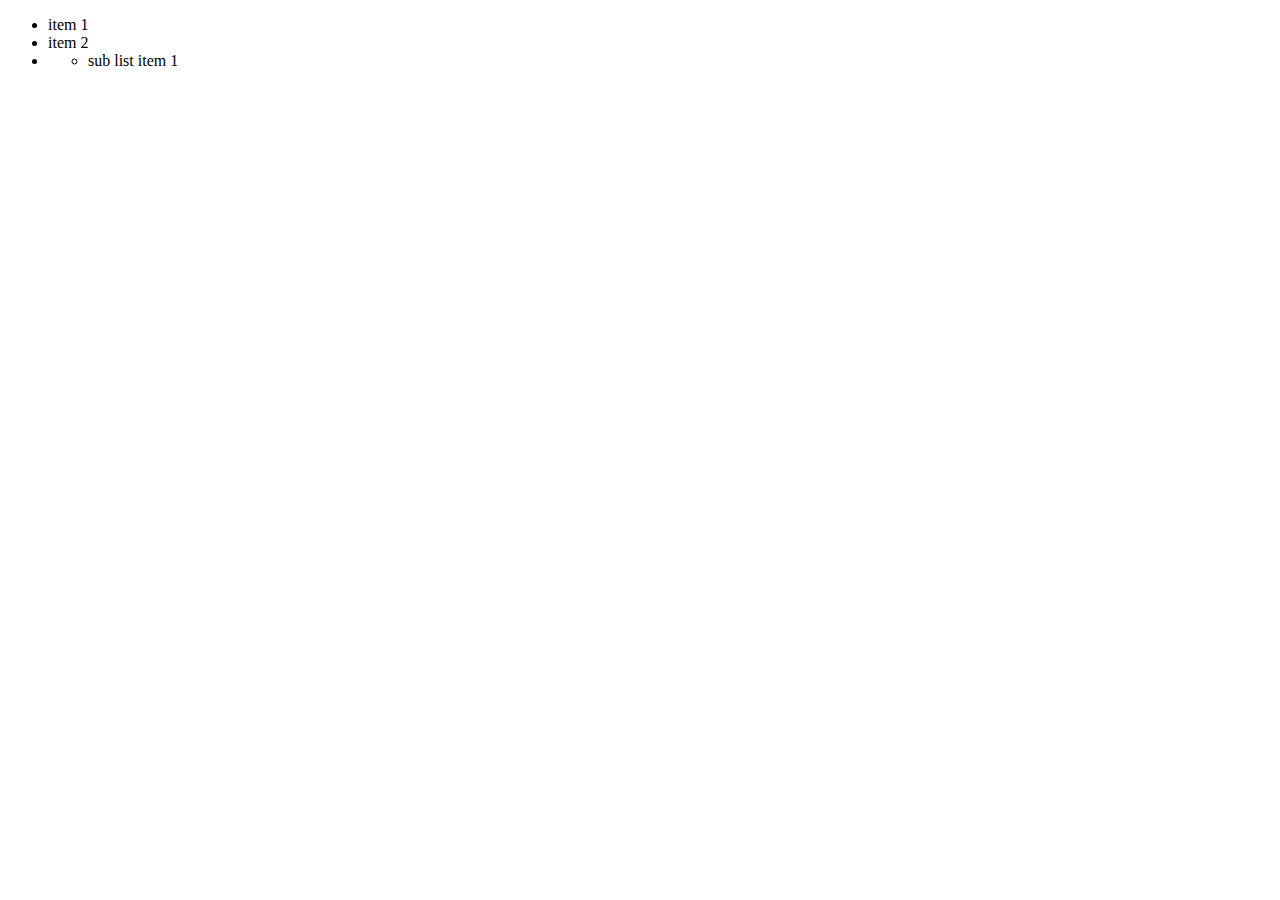
==== index.html @ 942fbb16 "updates to smmNestedSortable" ====
<!DOCTYPE html PUBLIC "-//W3C//DTD HTML 4.01//EN">
<html>
	<head>
		<link href="nestedListSort.css" type="text/css" rel="stylesheet">
		<script type="text/javascript" src="jquery-1.4.2.js">
</script>
		<script type="text/javascript" src="jquery.ui-1.8/jquery-ui-1.8.1.custom.js">
</script>
		<script type="text/javascript" src="jquery.ui-1.8/jquery.ui.mouse.js">
</script>
		<script type="text/javascript" src="jquery.ui-1.8/jquery.ui.draggable.js">
</script>
		<script type="text/javascript" src="jquery.ui-1.8/jquery.ui.droppable.js">
</script>
		<script type="text/javascript" src="jquery.ui-1.8/jquery.ui.sortable.js">
</script>
<script type="text/javascript" src="nestedSortable.js">
</script>
		<title></title>
	</head>
	<body>
		<ul class='sortable'>
			<li>item 1
			</li>
			<li>item 2
			</li>
			<li>
				<ul class='sortable'>
					<li>sub list item 1
					</li>
				</ul>
			</li>
		</ul><script type="text/javascript">
				$('.sortable').smmNestedSortable();
		</script>
	</body>
</html>
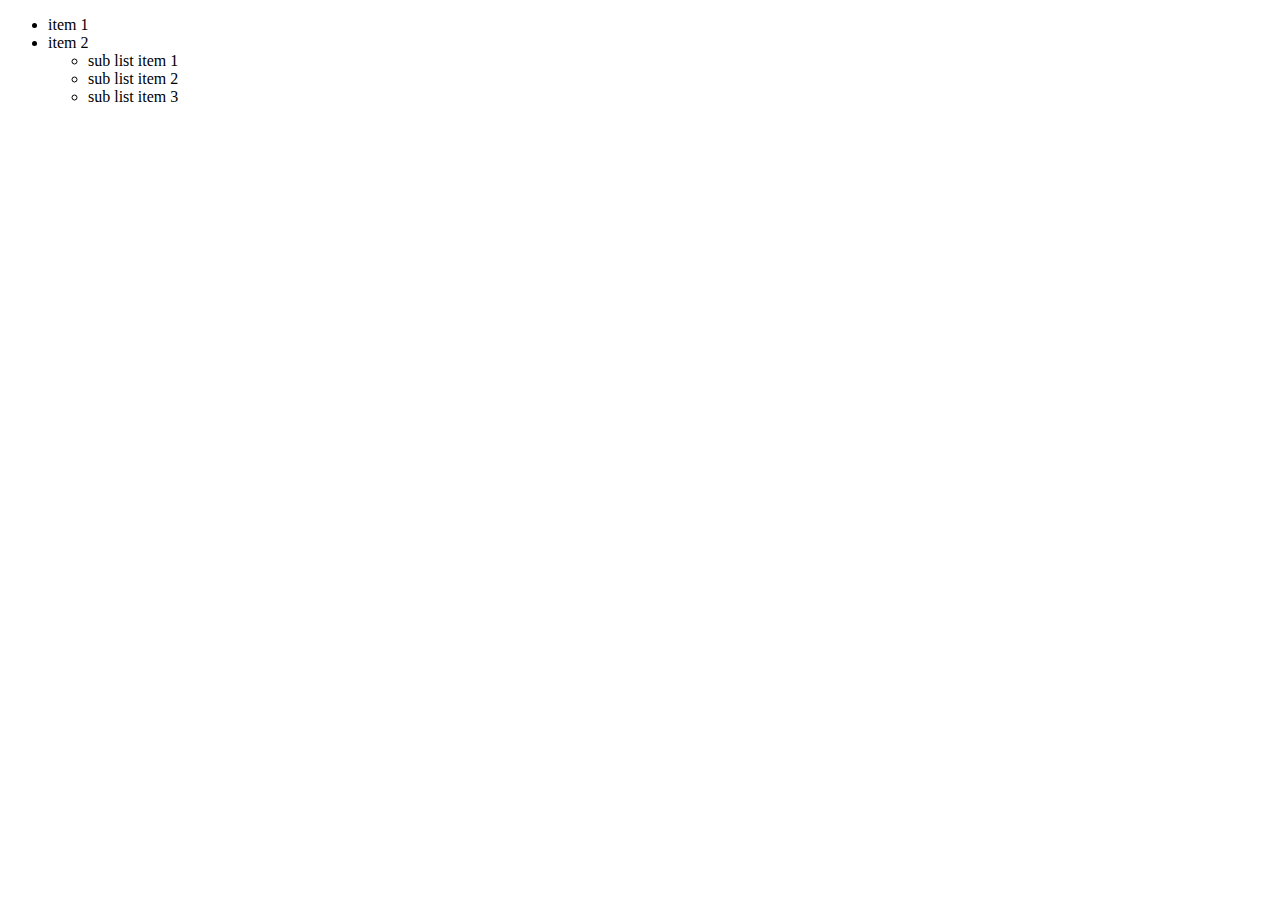
==== commit 9c6d860e: "latest" ====
--- a/index.html
+++ b/index.html
@@ -14,7 +14,7 @@
 </script>
 		<script type="text/javascript" src="jquery.ui-1.8/jquery.ui.sortable.js">
 </script>
-<script type="text/javascript" src="nestedSortable.js">
+<script type="text/javascript" src="jquery.nestedSortable.js">
 </script>
 		<title></title>
 	</head>
@@ -24,12 +24,14 @@
 			</li>
 			<li>item 2
 			</li>
-			<li>
 				<ul class='sortable'>
 					<li>sub list item 1
 					</li>
+						<li>sub list item 2
+						</li>
+							<li>sub list item 3
+							</li>
 				</ul>
-			</li>
 		</ul><script type="text/javascript">
 				$('.sortable').smmNestedSortable();
 		</script>
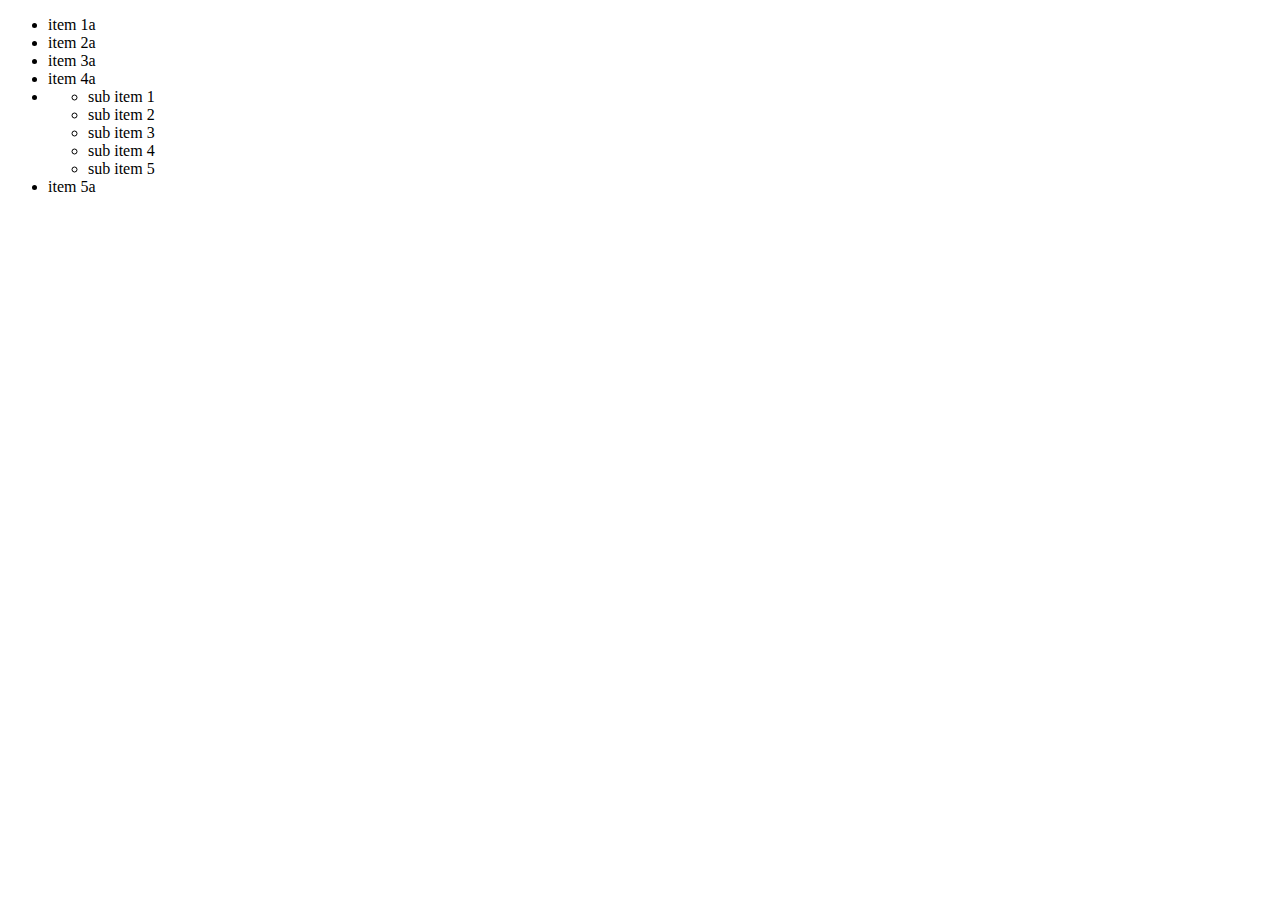
==== commit a2224bb2: "adding connectWith param to sortables allows dragging both ways between lists" ====
--- a/index.html
+++ b/index.html
@@ -20,19 +20,31 @@
 	</head>
 	<body>
 		<ul class='sortable'>
-			<li>item 1
-			</li>
-			<li>item 2
-			</li>
-				<ul class='sortable'>
-					<li>sub list item 1
-					</li>
-						<li>sub list item 2
-						</li>
-							<li>sub list item 3
-							</li>
-				</ul>
-		</ul><script type="text/javascript">
+			<li>item 1a</li>
+			<li>item 2a</li>
+			<li>item 3a</li>
+			<li>item 4a</li>
+<li>
+		<ul class='sortable'>
+			<li>sub item 1</li>
+			<li>sub item 2</li>
+			<li>sub item 3</li>
+			<li>sub item 4</li>
+
+			<li>sub item 5</li>
+			
+		</ul>
+</li>
+			<li>item 5a</li>
+			
+		</ul>
+
+
+	
+
+
+
+		<script type="text/javascript">
 				$('.sortable').smmNestedSortable();
 		</script>
 	</body>
